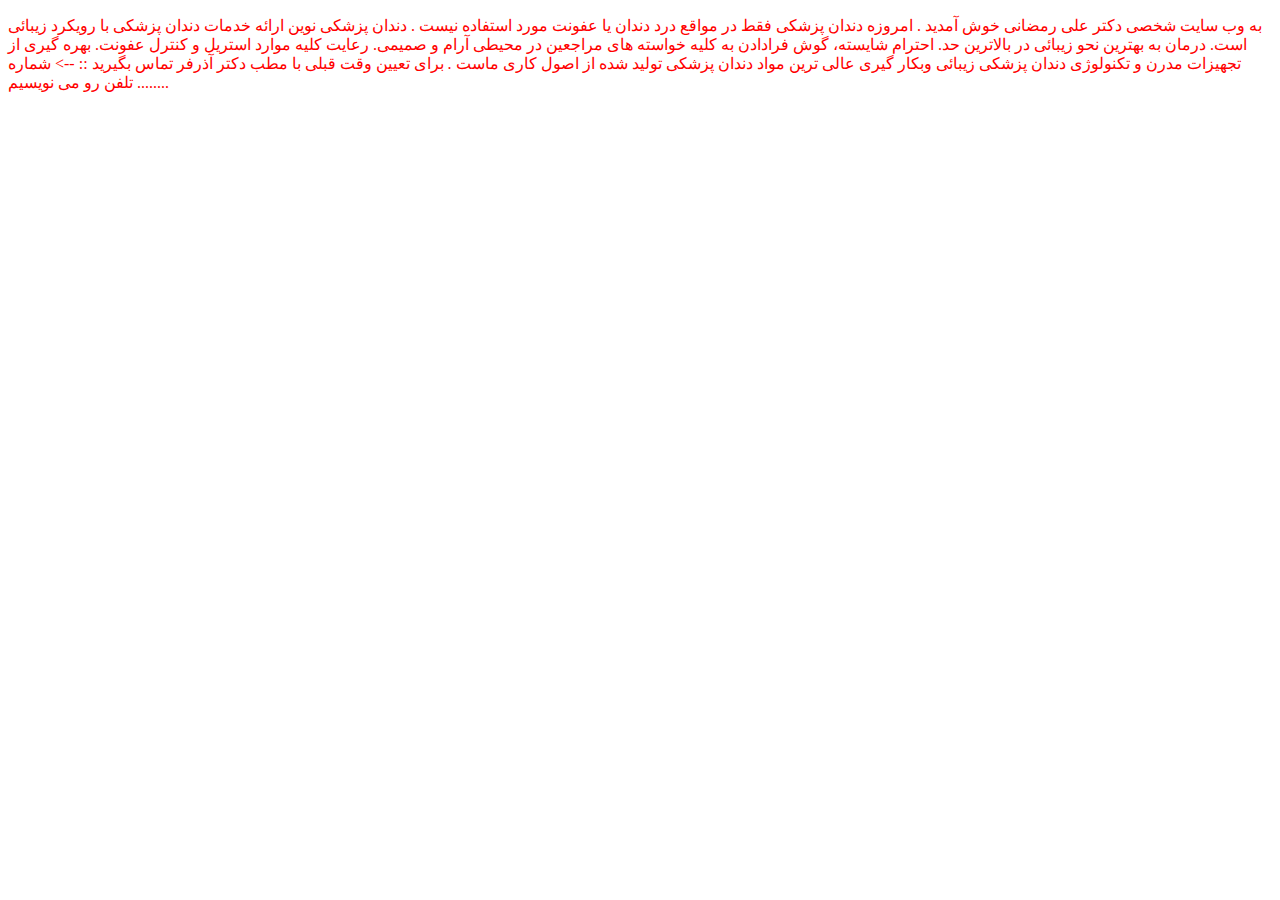
==== home.html @ 35532aa7 "add file home.html for click home page." ====
<!DOCTYPE HTML>
<html>
<head>
<meta http-equiv="Content-Type" content="text/html; charset=utf-8">
<title>Untitled Document</title>
</head>

<body>
<p style="color:red">به وب سایت شخصی دکتر علی رمضانی خوش آمدید .
امروزه دندان پزشکی فقط در مواقع درد دندان یا عفونت مورد استفاده نیست . دندان پزشکی نوین ارائه خدمات دندان پزشکی با رویکرد زیبائی است. درمان به بهترین نحو زیبائی در بالاترین حد. احترام شایسته، گوش فرادادن به کلیه خواسته های مراجعین در محیطی آرام و صمیمی. رعایت کلیه موارد استریل و کنترل عفونت. بهره گیری از تجهیزات مدرن و تکنولوژی دندان پزشکی زیبائی وبکار گیری عالی ترین مواد دندان پزشکی تولید شده از اصول کاری ماست
.
برای تعیین وقت قبلی با مطب دکتر آذرفر تماس بگیرید :: --> شماره تلفن رو می نویسیم ........
		</p>
</body>
</html>
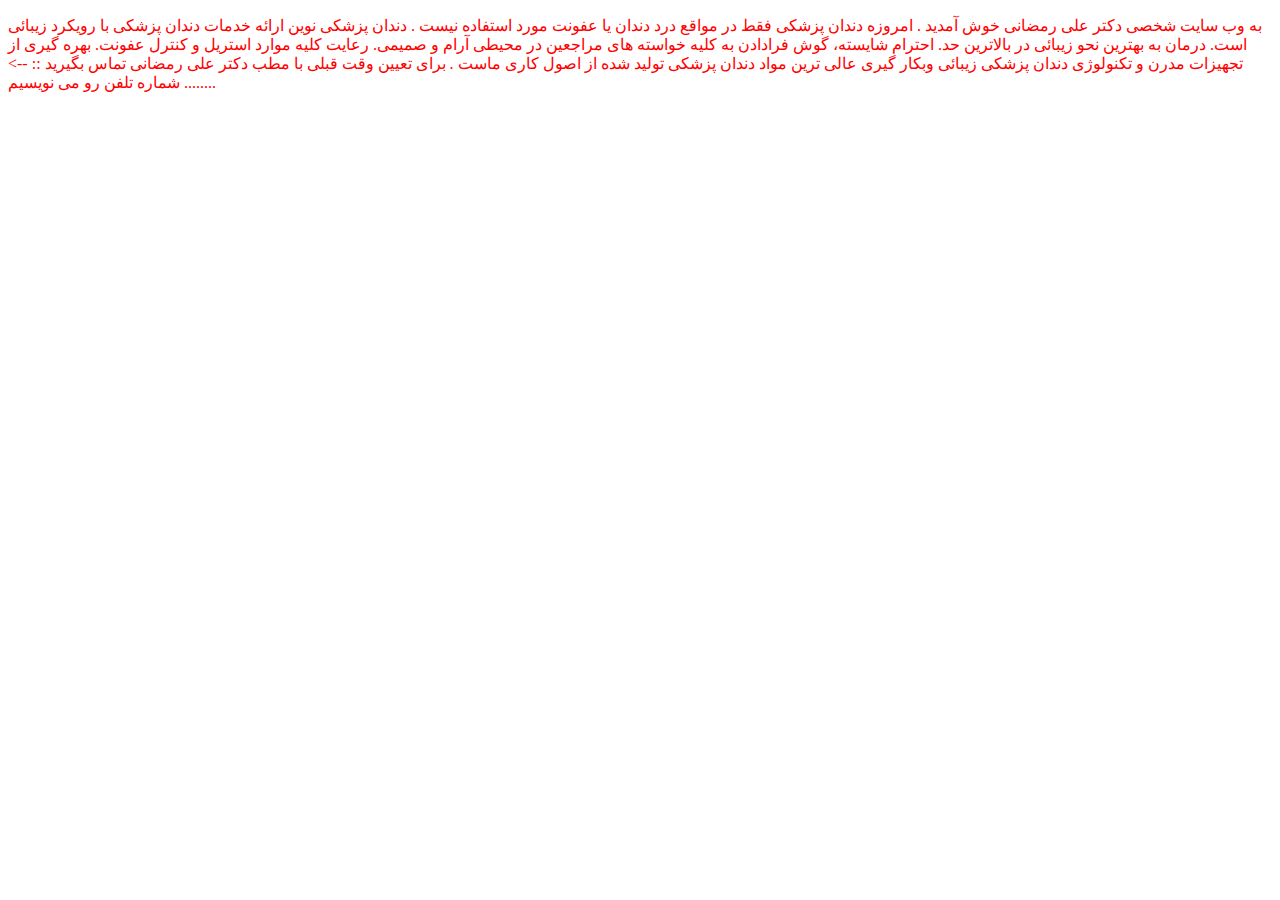
==== commit 7d74a8aa: "Merge remote-tracking branch 'origin/master'" ====
--- a/home.html
+++ b/home.html
@@ -9,7 +9,7 @@
 <p style="color:red">به وب سایت شخصی دکتر علی رمضانی خوش آمدید .
 امروزه دندان پزشکی فقط در مواقع درد دندان یا عفونت مورد استفاده نیست . دندان پزشکی نوین ارائه خدمات دندان پزشکی با رویکرد زیبائی است. درمان به بهترین نحو زیبائی در بالاترین حد. احترام شایسته، گوش فرادادن به کلیه خواسته های مراجعین در محیطی آرام و صمیمی. رعایت کلیه موارد استریل و کنترل عفونت. بهره گیری از تجهیزات مدرن و تکنولوژی دندان پزشکی زیبائی وبکار گیری عالی ترین مواد دندان پزشکی تولید شده از اصول کاری ماست
 .
-برای تعیین وقت قبلی با مطب دکتر آذرفر تماس بگیرید :: --> شماره تلفن رو می نویسیم ........
+برای تعیین وقت قبلی با مطب دکتر علی رمضانی تماس بگیرید :: --> شماره تلفن رو می نویسیم ........
 		</p>
 </body>
 </html>
